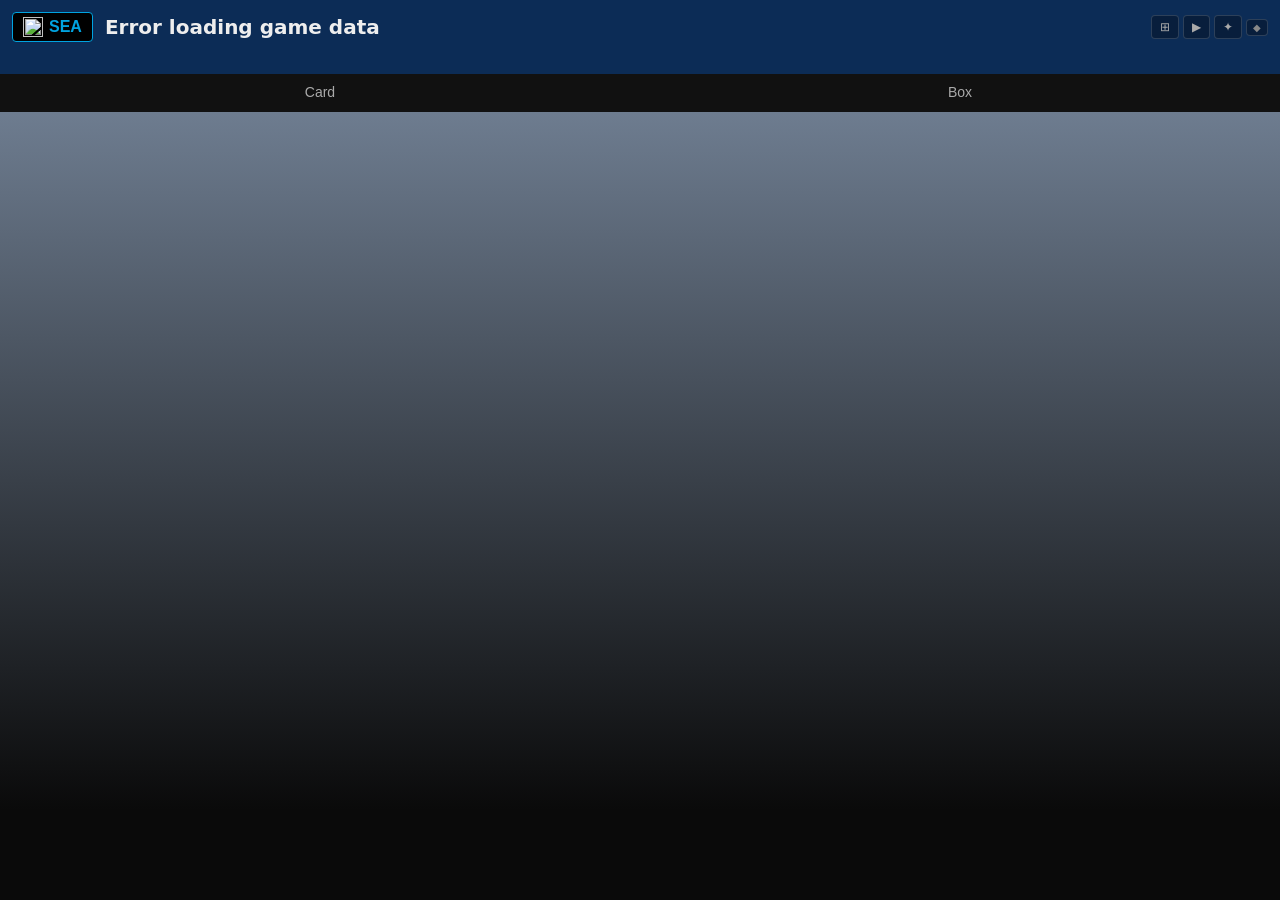
==== mariners-companion/index.html @ 2e12cc0b "Initial commit: MLB Companion web app A single-page baseball companion app that displays live MLB ga" ====
<!doctype html>
<html lang="en">
<head>
  <meta charset="utf-8">
  <meta name="viewport" content="width=device-width,initial-scale=1">
  <title>MLB Companion</title>
  <link rel="stylesheet" href="styles.css">
</head>
<body>
  <header id="scorebar">
    <div id="teamPicker">
      <button id="teamBtn"></button>
      <div id="teamList" class="team-list"></div>
    </div>
    <span id="scoreText">Loading...</span>
    <div id="bannerActions">
      <button id="zoneBtn" class="banner-btn" title="Strike Zone">⊞</button>
      <button id="playsBtn" class="banner-btn" title="Plays">▶</button>
      <button id="statsBtn" class="banner-btn" title="Team Stats">✦</button>
      <button id="bannerToggle" title="Switch banner style">◆</button>
    </div>
    <span id="liveInfo"></span>
  </header>
  <nav>
    <button data-tab="scorecard">Card</button>
    <button data-tab="box">Box</button>
  </nav>
  <main id="content"></main>
  <footer id="atbat"></footer>
  <div id="leagueScores" class="league-scores"></div>
  <div id="szModal" class="sz-modal">
    <div class="sz-modal-content">
      <span id="szClose" class="sz-modal-close">&times;</span>
      <div id="szModalBody"></div>
    </div>
  </div>
  <div id="zoneModal" class="sz-modal">
    <div class="sz-modal-content sz-modal-wide">
      <span id="zoneClose" class="sz-modal-close">&times;</span>
      <div id="zoneModalBody"></div>
    </div>
  </div>
  <div id="playsModal" class="sz-modal">
    <div class="sz-modal-content sz-modal-wide">
      <span id="playsClose" class="sz-modal-close">&times;</span>
      <div id="playsModalBody"></div>
    </div>
  </div>
  <div id="teamStatsModal" class="sz-modal">
    <div class="sz-modal-content">
      <span id="tsClose" class="sz-modal-close">&times;</span>
      <div id="tsModalBody"></div>
    </div>
  </div>

  <script src="app.js"></script>
</body>
</html>
---- mariners-companion/styles.css ----
:root { --primary:#0C2C56; --accent:#00A3E0; }
body { margin:0; font-family: system-ui, sans-serif; background:#0a0a0a; color:#eee; min-height:100vh; }
#scorebar, #atbat { position:sticky; background:var(--primary); padding:12px; z-index:10; display:flex; align-items:center; gap:12px; }
#scorebar { top:0; font-size:20px; font-weight:700; flex-wrap:wrap; }
#teamPicker { position:relative; }
#teamBtn { background:#000; color:var(--accent); border:1px solid var(--accent); border-radius:4px; padding:4px 10px; font-size:16px; font-weight:700; cursor:pointer; display:flex; align-items:center; gap:6px; }
.team-logo { width:20px; height:20px; object-fit:contain; }
.team-list { display:none; position:absolute; top:100%; left:0; background:#111; border:1px solid #333; border-radius:6px; max-height:320px; overflow-y:auto; z-index:20; width:140px; margin-top:4px; }
.team-list.open { display:block; }
.team-item { display:flex; align-items:center; gap:8px; padding:6px 10px; cursor:pointer; font-size:14px; font-weight:600; }
.team-item:hover { background:var(--primary); color:var(--accent); }
#scoreText { flex:1; }
.opp-link { cursor:pointer; text-decoration:underline dotted rgba(255,255,255,.3); text-underline-offset:3px; transition:color .2s, text-decoration-color .2s; }
.opp-link:hover { color:var(--accent); text-decoration-color:var(--accent); }
#bannerToggle { background:rgba(0,0,0,.3); border:1px solid rgba(255,255,255,.15); color:#888; font-size:10px; padding:2px 6px; border-radius:4px; cursor:pointer; }
#bannerToggle:hover { color:#fff; border-color:var(--accent); }
#bannerActions { display:flex; align-items:center; gap:4px; }
.banner-btn { background:rgba(0,0,0,.3); border:1px solid rgba(255,255,255,.15); color:#aaa; font-size:12px; padding:4px 8px; border-radius:4px; cursor:pointer; transition:all .2s; }
.banner-btn:hover { color:#fff; border-color:var(--accent); background:rgba(var(--accent),.15); }
#liveInfo { display:flex; align-items:center; justify-content:center; width:100%; padding:4px 0; }

/* Style 1: Scoreboard */
.sb-panel { display:flex; align-items:center; justify-content:center; gap:16px; background:rgba(0,0,0,.5); border:1px solid rgba(255,255,255,.1); border-radius:8px; padding:8px 16px; width:100%; box-shadow:inset 0 2px 8px rgba(0,0,0,.4); }
.sb-player { font-weight:700; font-size:17px; letter-spacing:.5px; flex:1; }
.sb-role { font-size:11px; color:var(--accent); opacity:.7; vertical-align:middle; margin-left:4px; }
.sb-indicators { display:flex; gap:12px; }
.sb-row { display:flex; align-items:center; gap:3px; }
.sb-label { font-size:11px; font-weight:700; color:#888; width:12px; font-family:'Courier New',monospace; }
.ind-dot { font-size:12px; line-height:1; }
.ind-ball-on { color:#4caf50; text-shadow:0 0 6px #4caf50; }
.ind-strike-on { color:#f44336; text-shadow:0 0 6px #f44336; }
.ind-out-on { color:#ff9800; text-shadow:0 0 6px #ff9800; }
.ind-off { color:#333; }
.sb-inning { font-size:14px; font-weight:600; color:var(--accent); background:rgba(0,0,0,.4); padding:3px 10px; border-radius:4px; }

/* Style 3: Minimal clean */
.mc-panel { display:flex; align-items:center; justify-content:center; gap:14px; width:100%; padding:6px 0; }
.mc-player { font-weight:600; font-size:17px; font-family:system-ui,sans-serif; }
.mc-sep { color:rgba(255,255,255,.15); font-size:18px; user-select:none; }
.mc-count { font-family:'Courier New',monospace; font-weight:700; font-size:20px; letter-spacing:2px; color:var(--accent); text-shadow:0 0 8px rgba(var(--accent),.3); }
.mc-outs { font-size:14px; letter-spacing:3px; color:var(--accent); text-shadow:0 0 6px rgba(var(--accent),.2); }
.mc-inning { font-size:14px; opacity:.7; font-weight:500; }

.li-challenges { font-size:10px; color:#aaa; margin-left:8px; background:rgba(0,0,0,.4); padding:2px 6px; border-radius:4px; }
#atbat { position:sticky; bottom:0; background:#111; border-top:1px solid #222; padding:12px; z-index:10; display:flex; align-items:flex-start; gap:14px; }
#atbat:empty { display:none; }

/* League scores footer */
.league-scores { display:flex; gap:8px; padding:10px 12px; background:#0a0a0a; border-top:1px solid #1a1a1a; overflow-x:auto; -webkit-overflow-scrolling:touch; scrollbar-width:thin; scrollbar-color:#333 transparent; }
.league-scores:empty { display:none; }
.ls-game { display:flex; align-items:center; gap:8px; background:#151515; border:1px solid #222; border-radius:8px; padding:8px 12px; cursor:pointer; flex-shrink:0; min-width:130px; transition:border-color .2s, background .2s; }
.ls-game:hover { border-color:var(--accent); background:#1a1a1a; }
.ls-game.ls-live { border-color:#2a5a2a; }
.ls-teams { display:flex; flex-direction:column; gap:2px; font-size:12px; font-weight:600; flex:1; }
.ls-team { display:flex; align-items:center; gap:5px; white-space:nowrap; }
.ls-logo { width:14px; height:14px; object-fit:contain; }
.ls-scores { display:flex; flex-direction:column; gap:2px; align-items:flex-end; font-size:13px; font-weight:700; min-width:18px; }
.ls-score { text-align:right; }
.ls-status { font-size:10px; color:#888; writing-mode:vertical-lr; text-orientation:mixed; text-align:center; letter-spacing:1px; }
.sz-svg { width:180px; height:230px; flex-shrink:0; cursor:pointer; }
.sz-zone { fill:none; stroke:#555; stroke-width:2; }
.sz-grid { stroke:#333; stroke-width:1; }
.sz-dot { opacity:.85; stroke:#000; stroke-width:1; }
.sz-ball { fill:var(--accent); }
.sz-strike { fill:#ff4444; }
.sz-foul { fill:#888; }
.sz-inplay { fill:#00d084; }
.sz-num { fill:#fff; font-size:13px; font-weight:700; text-anchor:middle; dominant-baseline:middle; pointer-events:none; }
.sz-list { display:flex; flex-direction:column; gap:3px; overflow-y:auto; max-height:230px; flex:1; font-size:12px; }
.sz-pitch { display:flex; align-items:center; gap:8px; padding:2px 4px; border-radius:3px; }
.sz-pnum { width:16px; font-weight:700; text-align:center; }
.sz-ball .sz-pnum { color:var(--accent); }
.sz-strike .sz-pnum { color:#ff4444; }
.sz-foul .sz-pnum { color:#888; }
.sz-inplay .sz-pnum { color:#00d084; }
.sz-ptype { width:90px; color:#ccc; }
.sz-pspeed { width:30px; color:#aaa; text-align:right; }
.sz-presult { color:#777; flex:1; }
.sz-modal { display:none; position:fixed; z-index:100; left:0; top:0; width:100%; height:100%; background:rgba(0,0,0,.9); align-items:center; justify-content:center; }
.sz-modal-content { background:#111; border-radius:12px; border:1px solid #333; padding:20px; width:90%; max-width:500px; max-height:90vh; overflow-y:auto; position:relative; }
.sz-modal-wide { max-width:600px; }
.sz-modal-close { position:absolute; top:10px; right:16px; font-size:28px; cursor:pointer; color:#888; z-index:1; }
.sz-modal-close:hover { color:#fff; }
#szModalBody { display:flex; flex-direction:column; align-items:center; gap:12px; }
#szModalBody .sz-svg.sz-full { width:100%; max-width:400px; height:auto; }
#szModalBody .sz-list { max-height:none; width:100%; }
.zone-tab { display:flex; flex-direction:column; align-items:center; padding:16px; gap:12px; }
.zone-tab-header { font-size:16px; font-weight:700; color:#fff; text-align:center; }
.zone-tab-header .zone-count { color:#aaa; font-weight:400; margin-left:8px; }
.zone-tab-body { display:flex; flex-direction:column; align-items:center; gap:16px; width:100%; max-width:500px; }
.zone-tab-body .sz-svg { width:100%; max-width:400px; height:auto; }
.zone-tab-body .sz-list { max-height:none; width:100%; }
.zone-side { font-size:12px; font-weight:400; color:var(--accent); background:rgba(0,0,0,.3); padding:1px 6px; border-radius:3px; vertical-align:middle; }
.zone-plate-wrapper { display:flex; align-items:center; justify-content:center; gap:4px; width:100%; }
.batter-indicator { display:flex; align-items:center; justify-content:center; width:100px; flex-shrink:0; }
.batter-silhouette { width:90px; height:300px; color:rgba(255,255,255,.4); }
.zone-plate-wrapper .sz-svg { flex:1; max-width:400px; }
.zone-tab-empty { text-align:center; color:#666; padding:40px; font-size:16px; }
nav { display:flex; background:#111; position:sticky; top:56px; z-index:9; }
nav button { flex:1; padding:10px; background:#111; color:#aaa; border:none; border-bottom:2px solid transparent; font-size:14px; }
nav button:hover { color:#fff; }
nav button.active { color:var(--accent); border-bottom:2px solid var(--accent); }
table { width:100%; border-collapse:collapse; margin:16px 0; }
th, td { padding:8px; text-align:center; border-bottom:1px solid #222; font-size:14px; }
td:first-child { text-align:left; }
.p-num { display:inline-block; min-width:20px; margin-right:5px; font-size:10px; color:#999; text-align:right; }
.p-pos { font-size:10px; color:#888; margin-left:4px; }
th { color:var(--accent); cursor:pointer; user-select:none; }
th:hover { background:color-mix(in srgb, var(--primary), #fff 20%); }
.group-row th { font-size:11px; text-transform:uppercase; letter-spacing:1px; color:#888; border-bottom:2px solid var(--accent); cursor:default; padding:4px 8px; text-align:center; }
.group-row th:hover { background:transparent; }
.divider { border-left:2px solid var(--accent) !important; }
.my-team { background:var(--primary); }
.team-totals { border-top:2px solid var(--accent); font-weight:700; }
.ts-btn { background:var(--primary); color:#eee; border:1px solid var(--accent); border-radius:6px; padding:8px 20px; cursor:pointer; font-size:13px; }
.ts-btn:hover { background:var(--accent); color:#000; }
.ts-cards { display:flex; gap:20px; flex-wrap:wrap; }
.ts-card { flex:1; min-width:280px; background:#1a1a1a; border:1px solid #333; border-radius:10px; padding:20px 24px; }
.ts-card-title { font-size:18px; font-weight:700; color:var(--accent); text-transform:uppercase; letter-spacing:1px; margin-bottom:14px; border-bottom:1px solid #333; padding-bottom:10px; }
.ts-line { display:flex; justify-content:space-between; padding:8px 0; font-size:16px; border-bottom:1px solid #222; }
.ts-label { color:#888; font-weight:600; }
.ts-val { color:#ddd; }
.timeline { padding:12px; }
.play { margin:8px 0; padding:10px; border-radius:6px; }
.my-play { background:var(--primary); border-left:4px solid var(--accent); }
.opp-play { color:#666; font-size:13px; background:#1a1a1a; }
.play .inning { font-size:12px; opacity:.7; }
.play .desc { margin:4px 0; }
.play .meta { font-size:12px; opacity:.8; }
.tl-filter { display:flex; gap:8px; padding:10px 12px 0; }
.tl-btn { background:#1a1a1a; color:#888; border:1px solid #333; border-radius:4px; padding:6px 14px; font-size:13px; cursor:pointer; }
.tl-btn.active { background:var(--primary); color:var(--accent); border-color:var(--accent); }
.tl-inning-header { padding:10px 12px 4px; font-size:13px; font-weight:700; color:var(--accent); border-bottom:1px solid #222; margin-top:8px; }
.play { display:flex; gap:8px; }
.tl-half { font-size:12px; opacity:.6; min-width:16px; padding-top:2px; }
.tl-body { flex:1; }
.tl-headline { font-size:14px; font-weight:600; }
.tl-detail { font-size:12px; color:#999; margin:2px 0; line-height:1.4; }
.opp-play .tl-headline { color:#888; font-weight:400; }

.high-pc { color:#ff6464; }
.preview { padding:24px; text-align:center; }
.matchup-header { font-size:22px; font-weight:700; margin-bottom:8px; }
.vs { color:var(--accent); margin:0 8px; font-size:16px; }
.records { color:#888; font-size:14px; margin-bottom:24px; }
.probable-pitchers { margin:16px auto; max-width:300px; }
.probable-pitchers h3 { color:var(--accent); font-size:14px; margin-bottom:10px; }
.pp { padding:8px 12px; border-radius:6px; margin:6px 0; font-size:15px; }
.venue-info { margin-top:24px; color:#666; font-size:13px; }
.scorecard { overflow-x:auto; padding:4px; background:rgba(0,0,0,.75); border-radius:8px; }
.sc-table { width:100%; border-collapse:collapse; font-size:14px; margin:0; }
.sc-table th, .sc-table td { border:1px solid #333; padding:5px 5px; text-align:center; vertical-align:middle; }
.sc-table thead th { background:var(--primary); color:#eee; font-size:12px; font-weight:600; }
.sc-name { text-align:left !important; white-space:nowrap; width:110px; min-width:110px; font-size:11px; color:#fff; background:rgba(0,0,0,.5); }
.sc-num { display:inline-block; min-width:20px; margin-right:5px; font-size:10px; color:#999; text-align:right; }
.sc-pos-tag { font-size:10px; color:#888; margin-left:4px; }
.sc-inn { min-width:32px; }
.sc-cell { min-width:58px; width:58px; height:58px; font-size:14px; font-weight:600; background:rgba(0,0,0,.5); padding:4px 5px !important; position:relative; }
.sc-ab { display:flex; flex-direction:row; align-items:center; justify-content:space-between; gap:4px; padding:3px 4px; }
.sc-diamond { display:block; flex-shrink:0; }
.sc-count { font-size:11px; color:#888; font-weight:400; }
.sc-hit { color:#00d084; font-size:14px; }
.sc-ob { color:#4db8ff; font-size:14px; }
.sc-out { color:#e05555; font-size:14px; }
.sc-stat { color:#ddd; font-size:14px; }
.sc-sub .sc-name { padding-left:10px; font-size:11px; color:#bbb; font-style:italic; }
.sc-sub td { border-top:1px dashed #444; }
.sc-runs { border-top:2px solid var(--accent); }
.sc-runs .sc-name { font-weight:700; color:var(--accent); }
.sc-run-cell { color:var(--accent); font-weight:700; }
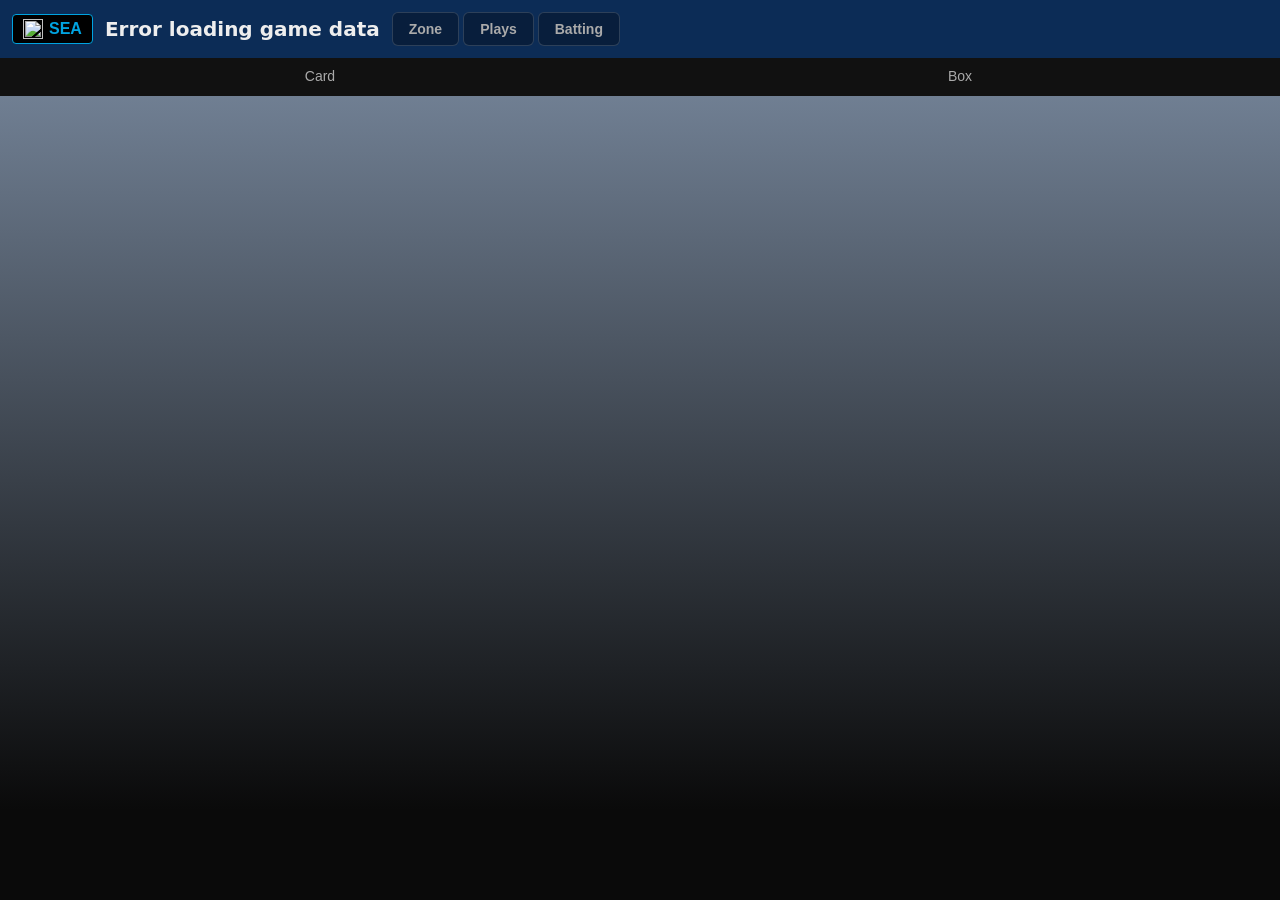
==== commit 223b2241: "Banner redesign, division standings, live zone modal, box score subs - Remove scoreboard banner styl" ====
--- a/mariners-companion/index.html
+++ b/mariners-companion/index.html
@@ -13,13 +13,13 @@
       <div id="teamList" class="team-list"></div>
     </div>
     <span id="scoreText">Loading...</span>
+    <div id="divStandings"></div>
+    <span id="liveInfo"></span>
     <div id="bannerActions">
-      <button id="zoneBtn" class="banner-btn" title="Strike Zone">⊞</button>
-      <button id="playsBtn" class="banner-btn" title="Plays">▶</button>
-      <button id="statsBtn" class="banner-btn" title="Team Stats">✦</button>
-      <button id="bannerToggle" title="Switch banner style">◆</button>
+      <button id="zoneBtn" class="banner-btn" title="Strike Zone">Zone</button>
+      <button id="playsBtn" class="banner-btn" title="Plays">Plays</button>
+      <button id="statsBtn" class="banner-btn" title="Team Stats">Batting</button>
     </div>
-    <span id="liveInfo"></span>
   </header>
   <nav>
     <button data-tab="scorecard">Card</button>
--- a/mariners-companion/styles.css
+++ b/mariners-companion/styles.css
@@ -1,7 +1,7 @@
 :root { --primary:#0C2C56; --accent:#00A3E0; }
 body { margin:0; font-family: system-ui, sans-serif; background:#0a0a0a; color:#eee; min-height:100vh; }
 #scorebar, #atbat { position:sticky; background:var(--primary); padding:12px; z-index:10; display:flex; align-items:center; gap:12px; }
-#scorebar { top:0; font-size:20px; font-weight:700; flex-wrap:wrap; }
+#scorebar { top:0; font-size:20px; font-weight:700; }
 #teamPicker { position:relative; }
 #teamBtn { background:#000; color:var(--accent); border:1px solid var(--accent); border-radius:4px; padding:4px 10px; font-size:16px; font-weight:700; cursor:pointer; display:flex; align-items:center; gap:6px; }
 .team-logo { width:20px; height:20px; object-fit:contain; }
@@ -9,37 +9,23 @@
 .team-list.open { display:block; }
 .team-item { display:flex; align-items:center; gap:8px; padding:6px 10px; cursor:pointer; font-size:14px; font-weight:600; }
 .team-item:hover { background:var(--primary); color:var(--accent); }
-#scoreText { flex:1; }
+#scoreText { flex:0; white-space:nowrap; }
+#divStandings { display:flex; align-items:center; gap:6px; margin-left:12px; }
+#divStandings:empty { display:none; }
+.ds-flag { width:22px; height:22px; object-fit:contain; opacity:.5; transition:opacity .2s, transform .2s; }
+.ds-flag.ds-selected { opacity:1; transform:scale(1.2); filter:drop-shadow(0 0 4px var(--accent)); }
 .opp-link { cursor:pointer; text-decoration:underline dotted rgba(255,255,255,.3); text-underline-offset:3px; transition:color .2s, text-decoration-color .2s; }
 .opp-link:hover { color:var(--accent); text-decoration-color:var(--accent); }
-#bannerToggle { background:rgba(0,0,0,.3); border:1px solid rgba(255,255,255,.15); color:#888; font-size:10px; padding:2px 6px; border-radius:4px; cursor:pointer; }
-#bannerToggle:hover { color:#fff; border-color:var(--accent); }
 #bannerActions { display:flex; align-items:center; gap:4px; }
-.banner-btn { background:rgba(0,0,0,.3); border:1px solid rgba(255,255,255,.15); color:#aaa; font-size:12px; padding:4px 8px; border-radius:4px; cursor:pointer; transition:all .2s; }
-.banner-btn:hover { color:#fff; border-color:var(--accent); background:rgba(var(--accent),.15); }
-#liveInfo { display:flex; align-items:center; justify-content:center; width:100%; padding:4px 0; }
-
-/* Style 1: Scoreboard */
-.sb-panel { display:flex; align-items:center; justify-content:center; gap:16px; background:rgba(0,0,0,.5); border:1px solid rgba(255,255,255,.1); border-radius:8px; padding:8px 16px; width:100%; box-shadow:inset 0 2px 8px rgba(0,0,0,.4); }
-.sb-player { font-weight:700; font-size:17px; letter-spacing:.5px; flex:1; }
-.sb-role { font-size:11px; color:var(--accent); opacity:.7; vertical-align:middle; margin-left:4px; }
-.sb-indicators { display:flex; gap:12px; }
-.sb-row { display:flex; align-items:center; gap:3px; }
-.sb-label { font-size:11px; font-weight:700; color:#888; width:12px; font-family:'Courier New',monospace; }
-.ind-dot { font-size:12px; line-height:1; }
-.ind-ball-on { color:#4caf50; text-shadow:0 0 6px #4caf50; }
-.ind-strike-on { color:#f44336; text-shadow:0 0 6px #f44336; }
-.ind-out-on { color:#ff9800; text-shadow:0 0 6px #ff9800; }
-.ind-off { color:#333; }
-.sb-inning { font-size:14px; font-weight:600; color:var(--accent); background:rgba(0,0,0,.4); padding:3px 10px; border-radius:4px; }
-
-/* Style 3: Minimal clean */
-.mc-panel { display:flex; align-items:center; justify-content:center; gap:14px; width:100%; padding:6px 0; }
-.mc-player { font-weight:600; font-size:17px; font-family:system-ui,sans-serif; }
-.mc-sep { color:rgba(255,255,255,.15); font-size:18px; user-select:none; }
-.mc-count { font-family:'Courier New',monospace; font-weight:700; font-size:20px; letter-spacing:2px; color:var(--accent); text-shadow:0 0 8px rgba(var(--accent),.3); }
-.mc-outs { font-size:14px; letter-spacing:3px; color:var(--accent); text-shadow:0 0 6px rgba(var(--accent),.2); }
-.mc-inning { font-size:14px; opacity:.7; font-weight:500; }
+.banner-btn { background:rgba(0,0,0,.3); border:1px solid rgba(255,255,255,.15); color:#aaa; font-size:14px; font-weight:600; padding:8px 16px; border-radius:6px; cursor:pointer; transition:all .2s; }
+.banner-btn:hover { color:#fff; border-color:var(--accent); background:rgba(0,163,224,.15); }
+#liveInfo { display:flex; align-items:center; justify-content:center; gap:10px; font-size:14px; white-space:nowrap; flex:1; }
+#liveInfo:empty { display:none; }
+.mc-sep { color:rgba(255,255,255,.15); font-size:16px; user-select:none; }
+.mc-player { font-weight:600; font-size:14px; }
+.mc-count { font-family:'Courier New',monospace; font-weight:700; font-size:16px; letter-spacing:1px; color:var(--accent); }
+.mc-outs { font-size:12px; letter-spacing:2px; color:var(--accent); }
+.mc-inning { font-size:12px; opacity:.7; font-weight:500; }
 
 .li-challenges { font-size:10px; color:#aaa; margin-left:8px; background:rgba(0,0,0,.4); padding:2px 6px; border-radius:4px; }
 #atbat { position:sticky; bottom:0; background:#111; border-top:1px solid #222; padding:12px; z-index:10; display:flex; align-items:flex-start; gap:14px; }
@@ -165,6 +151,8 @@
 .sc-stat { color:#ddd; font-size:14px; }
 .sc-sub .sc-name { padding-left:10px; font-size:11px; color:#bbb; font-style:italic; }
 .sc-sub td { border-top:1px dashed #444; }
+.box-sub td { border-top:1px dashed #444; }
+.box-sub td:first-child { padding-left:20px; font-size:12px; color:#bbb; font-style:italic; }
 .sc-runs { border-top:2px solid var(--accent); }
 .sc-runs .sc-name { font-weight:700; color:var(--accent); }
 .sc-run-cell { color:var(--accent); font-weight:700; }
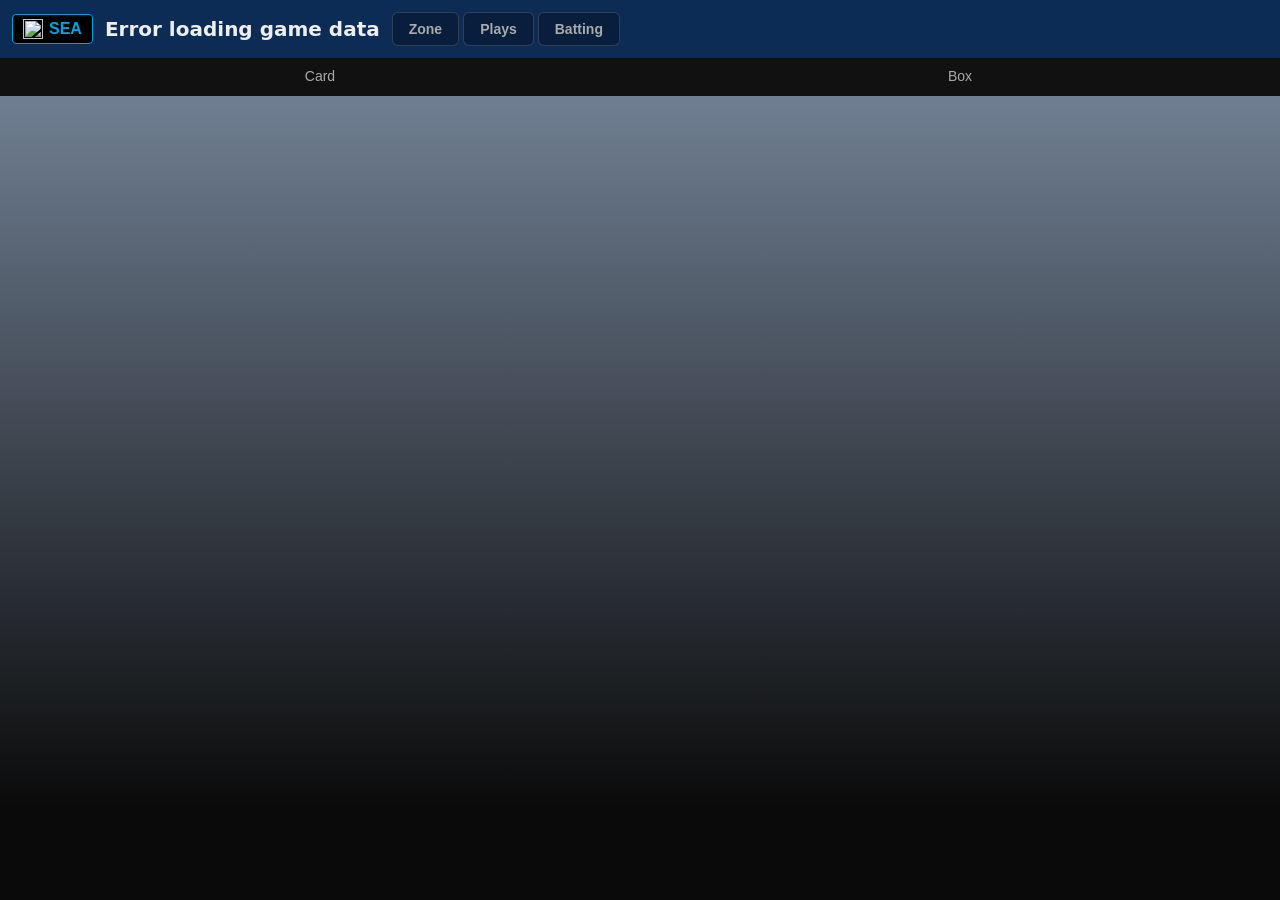
==== commit 4de0db61: "Add clickable player rows with season stats popup Tap any player row in the box score to see full se" ====
--- a/mariners-companion/index.html
+++ b/mariners-companion/index.html
@@ -13,7 +13,6 @@
       <div id="teamList" class="team-list"></div>
     </div>
     <span id="scoreText">Loading...</span>
-    <div id="divStandings"></div>
     <span id="liveInfo"></span>
     <div id="bannerActions">
       <button id="zoneBtn" class="banner-btn" title="Strike Zone">Zone</button>
@@ -28,6 +27,7 @@
   <main id="content"></main>
   <footer id="atbat"></footer>
   <div id="leagueScores" class="league-scores"></div>
+  <div id="divStandings" class="div-standings"></div>
   <div id="szModal" class="sz-modal">
     <div class="sz-modal-content">
       <span id="szClose" class="sz-modal-close">&times;</span>
@@ -52,6 +52,18 @@
       <div id="tsModalBody"></div>
     </div>
   </div>
+  <div id="standingsModal" class="sz-modal">
+    <div class="sz-modal-content sz-modal-wide">
+      <span id="standingsClose" class="sz-modal-close">&times;</span>
+      <div id="standingsModalBody"></div>
+    </div>
+  </div>
+  <div id="playerModal" class="sz-modal">
+    <div class="sz-modal-content">
+      <span id="playerClose" class="sz-modal-close">&times;</span>
+      <div id="playerModalBody"></div>
+    </div>
+  </div>
 
   <script src="app.js"></script>
 </body>
--- a/mariners-companion/styles.css
+++ b/mariners-companion/styles.css
@@ -1,7 +1,13 @@
 :root { --primary:#0C2C56; --accent:#00A3E0; }
-body { margin:0; font-family: system-ui, sans-serif; background:#0a0a0a; color:#eee; min-height:100vh; }
-#scorebar, #atbat { position:sticky; background:var(--primary); padding:12px; z-index:10; display:flex; align-items:center; gap:12px; }
-#scorebar { top:0; font-size:20px; font-weight:700; }
+html, body { margin:0; height:100%; overflow:hidden; }
+body { font-family: system-ui, sans-serif; background:#0a0a0a; color:#eee; display:flex; flex-direction:column; }
+#scorebar { background:var(--primary); padding:12px; z-index:10; display:flex; align-items:center; gap:12px; flex-shrink:0; top:0; font-size:20px; font-weight:700; }
+nav { display:flex; background:#111; flex-shrink:0; z-index:9; }
+#content { flex:1; overflow-y:auto; overflow-x:auto; -webkit-overflow-scrolling:touch; }
+#atbat { background:#111; border-top:1px solid #222; padding:12px; z-index:10; display:flex; align-items:flex-start; gap:14px; flex-shrink:0; }
+#atbat:empty { display:none; }
+.league-scores { flex-shrink:0; }
+.div-standings { flex-shrink:0; }
 #teamPicker { position:relative; }
 #teamBtn { background:#000; color:var(--accent); border:1px solid var(--accent); border-radius:4px; padding:4px 10px; font-size:16px; font-weight:700; cursor:pointer; display:flex; align-items:center; gap:6px; }
 .team-logo { width:20px; height:20px; object-fit:contain; }
@@ -10,10 +16,13 @@
 .team-item { display:flex; align-items:center; gap:8px; padding:6px 10px; cursor:pointer; font-size:14px; font-weight:600; }
 .team-item:hover { background:var(--primary); color:var(--accent); }
 #scoreText { flex:0; white-space:nowrap; }
-#divStandings { display:flex; align-items:center; gap:6px; margin-left:12px; }
-#divStandings:empty { display:none; }
-.ds-flag { width:22px; height:22px; object-fit:contain; opacity:.5; transition:opacity .2s, transform .2s; }
-.ds-flag.ds-selected { opacity:1; transform:scale(1.2); filter:drop-shadow(0 0 4px var(--accent)); }
+.div-standings { display:flex; align-items:center; justify-content:center; gap:12px; padding:10px 12px; background:#0a0a0a; border-top:1px solid #1a1a1a; }
+.div-standings:empty { display:none; }
+.ds-team { display:flex; flex-direction:column; align-items:center; gap:4px; min-width:50px; }
+.ds-flag { width:28px; height:28px; object-fit:contain; opacity:.5; transition:opacity .2s, transform .2s; }
+.ds-flag.ds-selected { opacity:1; transform:scale(1.15); filter:drop-shadow(0 0 4px var(--accent)); }
+.ds-rank { font-size:10px; color:#666; font-weight:600; }
+.ds-record { font-size:10px; color:#888; }
 .opp-link { cursor:pointer; text-decoration:underline dotted rgba(255,255,255,.3); text-underline-offset:3px; transition:color .2s, text-decoration-color .2s; }
 .opp-link:hover { color:var(--accent); text-decoration-color:var(--accent); }
 #bannerActions { display:flex; align-items:center; gap:4px; }
@@ -28,8 +37,6 @@
 .mc-inning { font-size:12px; opacity:.7; font-weight:500; }
 
 .li-challenges { font-size:10px; color:#aaa; margin-left:8px; background:rgba(0,0,0,.4); padding:2px 6px; border-radius:4px; }
-#atbat { position:sticky; bottom:0; background:#111; border-top:1px solid #222; padding:12px; z-index:10; display:flex; align-items:flex-start; gap:14px; }
-#atbat:empty { display:none; }
 
 /* League scores footer */
 .league-scores { display:flex; gap:8px; padding:10px 12px; background:#0a0a0a; border-top:1px solid #1a1a1a; overflow-x:auto; -webkit-overflow-scrolling:touch; scrollbar-width:thin; scrollbar-color:#333 transparent; }
@@ -42,7 +49,7 @@
 .ls-logo { width:14px; height:14px; object-fit:contain; }
 .ls-scores { display:flex; flex-direction:column; gap:2px; align-items:flex-end; font-size:13px; font-weight:700; min-width:18px; }
 .ls-score { text-align:right; }
-.ls-status { font-size:10px; color:#888; writing-mode:vertical-lr; text-orientation:mixed; text-align:center; letter-spacing:1px; }
+.ls-status { font-size:10px; color:#888; text-align:center; letter-spacing:1px; }
 .sz-svg { width:180px; height:230px; flex-shrink:0; cursor:pointer; }
 .sz-zone { fill:none; stroke:#555; stroke-width:2; }
 .sz-grid { stroke:#333; stroke-width:1; }
@@ -82,13 +89,14 @@
 .batter-silhouette { width:90px; height:300px; color:rgba(255,255,255,.4); }
 .zone-plate-wrapper .sz-svg { flex:1; max-width:400px; }
 .zone-tab-empty { text-align:center; color:#666; padding:40px; font-size:16px; }
-nav { display:flex; background:#111; position:sticky; top:56px; z-index:9; }
 nav button { flex:1; padding:10px; background:#111; color:#aaa; border:none; border-bottom:2px solid transparent; font-size:14px; }
 nav button:hover { color:#fff; }
 nav button.active { color:var(--accent); border-bottom:2px solid var(--accent); }
-table { width:100%; border-collapse:collapse; margin:16px 0; }
+table { width:100%; border-collapse:separate; border-spacing:0; margin:16px 0; }
 th, td { padding:8px; text-align:center; border-bottom:1px solid #222; font-size:14px; }
-td:first-child { text-align:left; }
+td:first-child, th:first-child { position:sticky; left:0; z-index:2; background:#0a0a0a; text-align:left; }
+th:first-child { background:var(--primary); }
+.group-row th:first-child { background:var(--primary); }
 .p-num { display:inline-block; min-width:20px; margin-right:5px; font-size:10px; color:#999; text-align:right; }
 .p-pos { font-size:10px; color:#888; margin-left:4px; }
 th { color:var(--accent); cursor:pointer; user-select:none; }
@@ -97,6 +105,7 @@
 .group-row th:hover { background:transparent; }
 .divider { border-left:2px solid var(--accent) !important; }
 .my-team { background:var(--primary); }
+.my-team td:first-child, .my-team th:first-child { background:var(--primary); }
 .team-totals { border-top:2px solid var(--accent); font-weight:700; }
 .ts-btn { background:var(--primary); color:#eee; border:1px solid var(--accent); border-radius:6px; padding:8px 20px; cursor:pointer; font-size:13px; }
 .ts-btn:hover { background:var(--accent); color:#000; }
@@ -124,6 +133,35 @@
 .tl-detail { font-size:12px; color:#999; margin:2px 0; line-height:1.4; }
 .opp-play .tl-headline { color:#888; font-weight:400; }
 
+/* Active batter/pitcher highlight */
+.active-player { background:rgba(0,163,224,.12) !important; }
+.active-player td:first-child, .active-player .sc-name { border-left:3px solid var(--accent); }
+.play.challenge-play { background:#1a1500; border-left:4px solid #e8a317; }
+.play.challenge-play .tl-headline { color:#e8a317; }
+.play.abs-challenge-play { background:#1a0025; border-left:4px solid #a855f7; }
+.play.abs-challenge-play .tl-headline { color:#a855f7; }
+.ch-badge { font-size:10px; font-weight:700; padding:2px 6px; border-radius:3px; margin-left:6px; vertical-align:middle; }
+.ch-badge-review { background:rgba(232,163,23,.2); color:#e8a317; }
+.ch-badge-abs { background:rgba(168,85,247,.2); color:#a855f7; }
+.ts-sub { font-size:13px; font-weight:600; color:#999; text-transform:uppercase; letter-spacing:.5px; margin-bottom:4px; }
+.ch-season-summary { display:flex; justify-content:space-between; align-items:center; padding:8px 14px; background:#111; border-radius:8px; margin-bottom:10px; font-size:13px; color:#ccc; }
+.ch-sep { color:#666; font-size:11px; text-transform:uppercase; letter-spacing:1px; }
+.player-header { font-size:20px; font-weight:700; margin-bottom:16px; padding-bottom:10px; border-bottom:2px solid var(--accent); }
+.player-header .p-num { margin-right:6px; }
+.player-header .p-pos { font-size:14px; color:#999; }
+
+/* Standings modal */
+.standings-division { margin-bottom:16px; }
+.standings-division-title { font-size:14px; font-weight:700; color:var(--accent); text-transform:uppercase; letter-spacing:1px; padding:6px 0; border-bottom:1px solid #333; margin-bottom:4px; }
+.standings-table { width:100%; border-collapse:collapse; font-size:13px; margin-bottom:8px; }
+.standings-table th { text-align:left; color:#888; font-size:11px; padding:4px 6px; border-bottom:1px solid #333; }
+.standings-table th:not(:first-child) { text-align:center; }
+.standings-table td { padding:5px 6px; border-bottom:1px solid #1a1a1a; }
+.standings-table td:not(:first-child) { text-align:center; }
+.standings-table .st-my-team { background:var(--primary); }
+.standings-table .st-team-cell { display:flex; align-items:center; gap:6px; }
+.standings-table .st-logo { width:18px; height:18px; object-fit:contain; }
+
 .high-pc { color:#ff6464; }
 .preview { padding:24px; text-align:center; }
 .matchup-header { font-size:22px; font-weight:700; margin-bottom:8px; }
@@ -134,10 +172,11 @@
 .pp { padding:8px 12px; border-radius:6px; margin:6px 0; font-size:15px; }
 .venue-info { margin-top:24px; color:#666; font-size:13px; }
 .scorecard { overflow-x:auto; padding:4px; background:rgba(0,0,0,.75); border-radius:8px; }
-.sc-table { width:100%; border-collapse:collapse; font-size:14px; margin:0; }
+.sc-table { width:100%; border-collapse:separate; border-spacing:0; font-size:14px; margin:0; }
 .sc-table th, .sc-table td { border:1px solid #333; padding:5px 5px; text-align:center; vertical-align:middle; }
 .sc-table thead th { background:var(--primary); color:#eee; font-size:12px; font-weight:600; }
-.sc-name { text-align:left !important; white-space:nowrap; width:110px; min-width:110px; font-size:11px; color:#fff; background:rgba(0,0,0,.5); }
+.sc-table thead th:first-child { position:sticky; left:0; z-index:3; }
+.sc-name { text-align:left !important; white-space:nowrap; width:110px; min-width:110px; font-size:11px; color:#fff; background:rgba(0,0,0,.9); position:sticky; left:0; z-index:2; }
 .sc-num { display:inline-block; min-width:20px; margin-right:5px; font-size:10px; color:#999; text-align:right; }
 .sc-pos-tag { font-size:10px; color:#888; margin-left:4px; }
 .sc-inn { min-width:32px; }
@@ -145,6 +184,7 @@
 .sc-ab { display:flex; flex-direction:row; align-items:center; justify-content:space-between; gap:4px; padding:3px 4px; }
 .sc-diamond { display:block; flex-shrink:0; }
 .sc-count { font-size:11px; color:#888; font-weight:400; }
+.sc-live-count { color:var(--accent); font-weight:700; font-size:14px; }
 .sc-hit { color:#00d084; font-size:14px; }
 .sc-ob { color:#4db8ff; font-size:14px; }
 .sc-out { color:#e05555; font-size:14px; }
@@ -155,4 +195,32 @@
 .box-sub td:first-child { padding-left:20px; font-size:12px; color:#bbb; font-style:italic; }
 .sc-runs { border-top:2px solid var(--accent); }
 .sc-runs .sc-name { font-weight:700; color:var(--accent); }
-.sc-run-cell { color:var(--accent); font-weight:700; }+.sc-run-cell { color:var(--accent); font-weight:700; }
+
+/* Mobile responsive */
+@media (max-width: 600px) {
+  #scorebar { flex-wrap:wrap; padding:8px 12px; gap:4px 8px; font-size:16px; }
+  #teamPicker { order:1; }
+  #teamBtn { font-size:14px; padding:3px 8px; }
+  #scoreText { order:2; flex:1; font-size:15px; min-width:0; }
+  #liveInfo { order:3; width:100%; justify-content:center; flex:unset; font-size:13px; gap:8px; }
+  .mc-player { font-size:13px; }
+  .mc-count { font-size:14px; }
+  #bannerActions { order:4; width:100%; justify-content:center; gap:6px; }
+  .banner-btn { font-size:12px; padding:6px 10px; flex:1; text-align:center; }
+  .ds-flag { width:22px; height:22px; }
+  .ds-record { font-size:9px; }
+  nav button { padding:8px; font-size:13px; }
+  th, td { padding:6px 4px; font-size:12px; white-space:nowrap; }
+  .sc-table th, .sc-table td { padding:3px 3px; font-size:11px; }
+  .sc-name { width:80px; min-width:80px; font-size:9px; }
+  .sc-cell { min-width:42px; width:42px; height:42px; font-size:11px; }
+  .sz-modal-content { width:95%; padding:14px; }
+  .zone-plate-wrapper { flex-direction:column; }
+  .batter-indicator { width:60px; }
+  .batter-silhouette { width:50px; height:160px; }
+  .ts-cards { flex-direction:column; }
+  .ts-card { min-width:unset; }
+  .preview { padding:16px; }
+  .matchup-header { font-size:18px; }
+}
